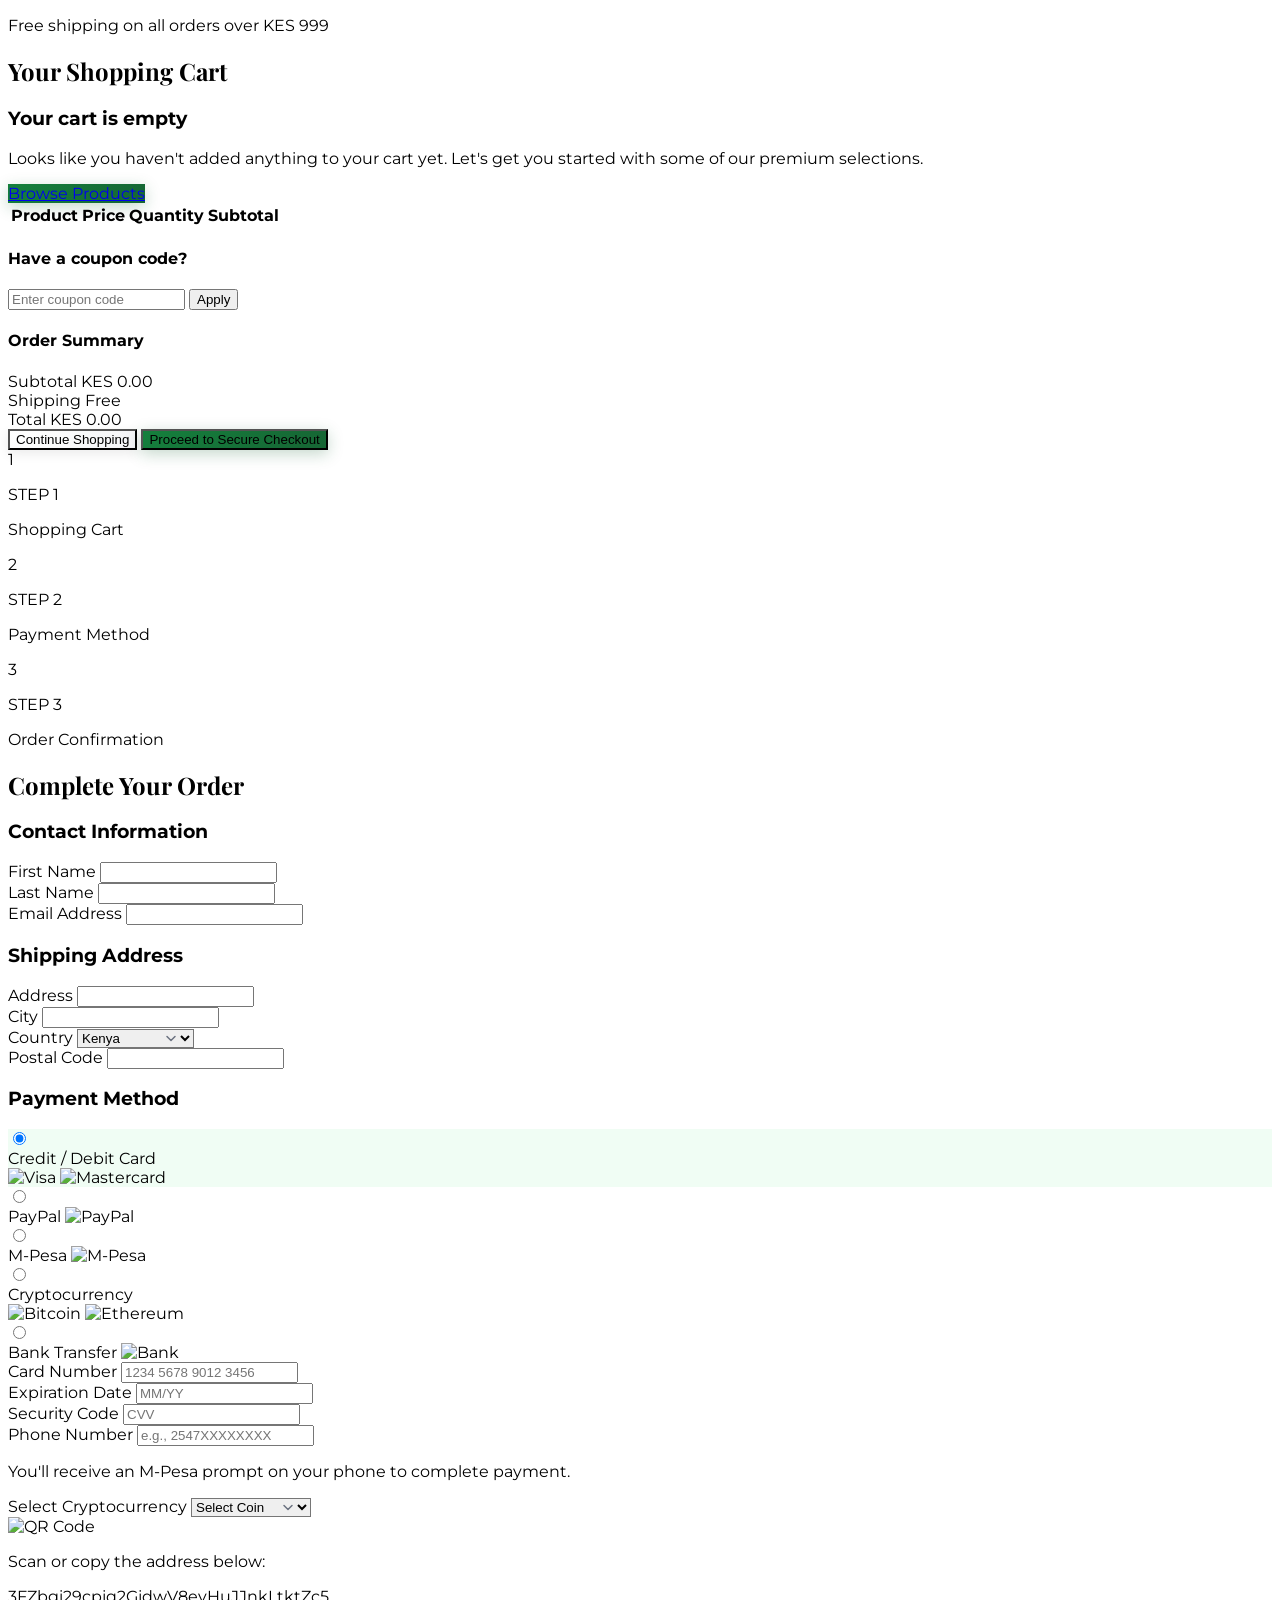
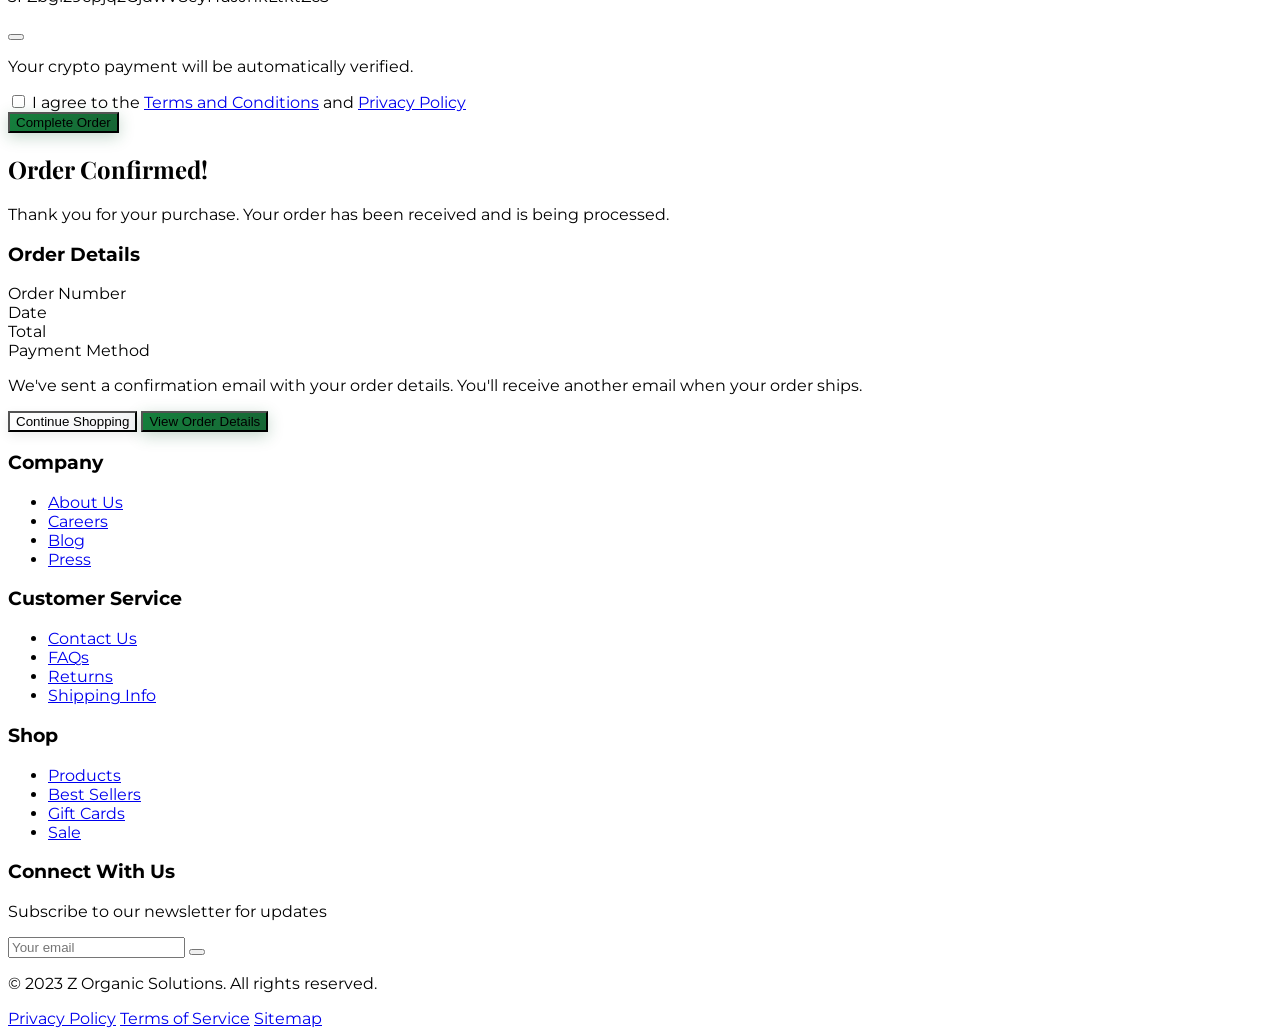
==== frontend/cart.html @ e78d24fd "Initial commit" ====
<!DOCTYPE html>
<html lang="en">
<head>
    <meta charset="UTF-8">
    <meta name="viewport" content="width=device-width, initial-scale=1.0">
    <title>Your Shopping Cart | Z Organic Solutions</title>
    <script src="https://cdn.tailwindcss.com"></script>
    <script src="https://kit.fontawesome.com/9dbb72da13.js" crossorigin="anonymous"></script>
    <style>
        @import url('https://fonts.googleapis.com/css2?family=Playfair+Display:wght@400;500;600;700&family=Montserrat:wght@300;400;500;600&display=swap');
        
        body {
            font-family: 'Montserrat', sans-serif;
        }
        
        h2 {
            font-family: 'Playfair Display', serif;
        }
        
        .cart-animate-in {
            animation: fadeInUp 0.5s ease-out;
        }
        
        @keyframes fadeInUp {
            from {
                opacity: 0;
                transform: translateY(20px);
            }
            to {
                opacity: 1;
                transform: translateY(0);
            }
        }
        
        .btn-primary {
            background: linear-gradient(135deg, #15803d 0%, #166534 100%);
            box-shadow: 0 4px 15px rgba(22, 101, 52, 0.25);
            transition: all 0.3s ease;
        }
        
        .btn-primary:hover {
            transform: translateY(-2px);
            box-shadow: 0 6px 20px rgba(22, 101, 52, 0.35);
        }
        
        .btn-secondary {
            background: linear-gradient(135deg, #ffffff 0%, #f3f4f6 100%);
            box-shadow: 0 4px 12px rgba(0, 0, 0, 0.08);
            transition: all 0.3s ease;
        }
        
        .btn-secondary:hover {
            background: linear-gradient(135deg, #f3f4f6 0%, #e5e7eb 100%);
            transform: translateY(-2px);
            box-shadow: 0 6px 16px rgba(0, 0, 0, 0.12);
        }
        
        .select-arrow {
            background-image: url("data:image/svg+xml;charset=utf-8,%3Csvg xmlns='http://www.w3.org/2000/svg' fill='none' viewBox='0 0 20 20'%3E%3Cpath stroke='%236b7280' stroke-linecap='round' stroke-linejoin='round' stroke-width='1.5' d='m6 8 4 4 4-4'/%3E%3C/svg%3E");
            background-position: right 0.75rem center;
            background-repeat: no-repeat;
            background-size: 1.5em;
        }
        
        .custom-scrollbar::-webkit-scrollbar {
            width: 6px;
            height: 6px;
        }
        
        .custom-scrollbar::-webkit-scrollbar-track {
            background: #f1f1f1;
        }
        
        .custom-scrollbar::-webkit-scrollbar-thumb {
            background: #15803d;
            border-radius: 10px;
        }
        
        .payment-method {
            transition: all 0.2s ease;
        }
        
        .payment-method:hover {
            transform: translateY(-3px);
            box-shadow: 0 4px 12px rgba(0, 0, 0, 0.1);
        }
        
        .payment-method.selected {
            border-color: #15803d;
            background-color: #f0fdf4;
        }
    </style>
</head>
<body class="bg-gray-50">
    <!-- Navigation Banner -->
    <div class="bg-gradient-to-r from-green-800 to-green-700 py-3 px-6 text-center text-white">
        <p class="text-sm"><i class="fas fa-truck mr-2"></i> Free shipping on all orders over KES 999</p>
    </div>
    
    <!-- Cart Section -->
    <section id="cart" class="py-24 bg-gray-50">
        <div class="container mx-auto px-6 max-w-6xl">
            <div class="flex justify-between items-center mb-12">
                <h2 class="text-4xl font-bold text-gray-900"><span class="text-green-700">Your</span> Shopping Cart</h2>
                <div class="hidden sm:flex items-center space-x-2">
                    <div class="w-2 h-2 rounded-full bg-green-600"></div>
                    <div class="w-2 h-2 rounded-full bg-green-600 opacity-80"></div>
                    <div class="w-2 h-2 rounded-full bg-green-600 opacity-60"></div>
                    <div class="w-2 h-2 rounded-full bg-green-600 opacity-40"></div>
                    <div class="w-2 h-2 rounded-full bg-green-600 opacity-20"></div>
                </div>
            </div>

            <!-- If Cart is Empty -->
            <div id="empty-cart" class="cart-animate-in bg-white rounded-xl shadow-sm p-12 text-center max-w-3xl mx-auto">
                <div class="text-green-600 mb-6">
                    <i class="fas fa-shopping-cart text-6xl opacity-40"></i>
                </div>
                <h3 class="text-2xl font-semibold text-gray-800 mb-3">Your cart is empty</h3>
                <p class="text-gray-500 mb-8 max-w-md mx-auto">Looks like you haven't added anything to your cart yet. Let's get you started with some of our premium selections.</p>
                <a href="products.html" class="btn-primary text-white px-8 py-4 rounded-full font-medium inline-flex items-center">
                    Browse Products
                    <i class="fas fa-chevron-right ml-2 text-sm"></i>
                </a>
            </div>

            <!-- If Cart has Products -->
            <div id="cart-items" class="cart-animate-in hidden">
                <div class="bg-white rounded-xl shadow-sm overflow-hidden mb-10">
                    <div class="overflow-x-auto custom-scrollbar">
                        <table class="w-full">
                            <thead class="bg-gray-50">
                                <tr class="border-b border-gray-200">
                                    <th class="py-6 px-8 text-left font-medium text-gray-500 uppercase tracking-wider w-1/2">Product</th>
                                    <th class="py-6 px-8 text-center font-medium text-gray-500 uppercase tracking-wider">Price</th>
                                    <th class="py-6 px-8 text-center font-medium text-gray-500 uppercase tracking-wider">Quantity</th>
                                    <th class="py-6 px-8 text-center font-medium text-gray-500 uppercase tracking-wider">Subtotal</th>
                                    <th class="py-6 px-8 text-center font-medium text-gray-500 uppercase tracking-wider"></th>
                                </tr>
                            </thead>
                            <tbody id="cart-table-body">
                                <!-- Dynamic Cart Items Render Here -->
                            </tbody>
                        </table>
                    </div>
                </div>

                <!-- Cart Summary -->
                <div class="flex flex-col md:flex-row justify-between items-start md:items-center space-y-6 md:space-y-0">
                    <div class="flex-1 max-w-md">
                        <div class="bg-white p-6 rounded-xl shadow-sm">
                            <h4 class="text-lg font-medium text-gray-800 mb-4">Have a coupon code?</h4>
                            <div class="flex">
                                <input type="text" placeholder="Enter coupon code" class="flex-1 px-4 py-3 border border-gray-200 rounded-l-lg focus:outline-none focus:ring-1 focus:ring-green-600">
                                <button class="bg-gray-800 text-white px-6 py-3 rounded-r-lg hover:bg-gray-700 transition">Apply</button>
                            </div>
                        </div>
                    </div>
                                    
                    <div class="w-full md:w-auto">
                        <div class="bg-white p-8 rounded-xl shadow-sm w-full">
                            <h4 class="text-xl font-semibold text-gray-900 mb-6">Order Summary</h4>
                            <div class="space-y-4 mb-6">
                                <div class="flex justify-between">
                                    <span class="text-gray-600">Subtotal</span>
                                    <span id="cart-subtotal" class="font-medium">KES 0.00</span>
                                </div>
                                <div class="flex justify-between">
                                    <span class="text-gray-600">Shipping</span>
                                    <span class="font-medium">Free</span>
                                </div>
                                <div class="flex justify-between border-t border-gray-200 pt-4">
                                    <span class="text-gray-900 font-semibold">Total</span>
                                    <span id="cart-total" class="font-bold text-green-700">KES 0.00</span>
                                </div>
                            </div>
                            
                            <div class="flex flex-col space-y-4">
                                <button onclick="window.location.href = sessionStorage.getItem('lastProductPage') || 'products.html';" class="btn-secondary text-gray-800 px-8 py-4 rounded-full font-medium">
                                    Continue Shopping
                                </button>
                                <button id="checkout-button" class="btn-primary text-white px-8 py-4 rounded-full font-medium text-center">
                                    Proceed to Secure Checkout
                                    <i class="fas fa-lock ml-2"></i>
                                </button>
                            </div>
                        </div>
                    </div>
                </div>
            </div>
        </div>
    </section>

    <!-- Checkout Section -->
    <section id="checkout" class="py-24 bg-gray-50 hidden">
        <div class="container mx-auto px-6 max-w-4xl">
            <div class="flex justify-center mb-12">
                <div class="w-20 h-1 bg-green-600 rounded-full"></div>
            </div>
                        
            <div class="flex flex-col md:flex-row">
                <!-- Checkout Steps Indicator -->
                <div class="md:w-1/4 md:pr-8 mb-8 md:mb-0">
                    <div class="space-y-6">
                        <div class="flex items-center space-x-4">
                            <div class="w-8 h-8 rounded-full bg-green-700 flex items-center justify-center text-white font-medium">1</div>
                            <div>
                                <p class="text-xs text-gray-400">STEP 1</p>
                                <p class="text-sm font-medium">Shopping Cart</p>
                            </div>
                        </div>
                                                
                        <div class="flex items-center space-x-4">
                            <div class="w-8 h-8 rounded-full bg-green-700 flex items-center justify-center text-white font-medium">2</div>
                            <div>
                                <p class="text-xs text-gray-400">STEP 2</p>
                                <p class="text-sm font-medium text-green-700">Payment Method</p>
                            </div>
                        </div>

                        <div class="flex items-center space-x-4">
                            <div class="w-8 h-8 rounded-full bg-gray-200 flex items-center justify-center text-gray-400 font-medium">3</div>
                            <div>
                                <p class="text-xs text-gray-400">STEP 3</p>
                                <p class="text-sm font-medium text-gray-400">Order Confirmation</p>
                            </div>
                        </div>
                    </div>
                </div>
                                
                <!-- Checkout Form -->
                <div class="md:w-3/4">
                    <h2 class="text-3xl font-bold text-gray-900 mb-8">Complete Your Order</h2>
                                        
                    <form class="space-y-6">
                        <div class="bg-white p-8 rounded-xl shadow-sm">
                            <h3 class="text-lg font-semibold text-gray-800 mb-6 pb-4 border-b border-gray-100">Contact Information</h3>
                            <div class="grid grid-cols-1 md:grid-cols-2 gap-6">
                                <div>
                                    <label class="block text-sm font-medium text-gray-700 mb-2">First Name</label>
                                    <input type="text" class="w-full px-4 py-3 rounded-lg border border-gray-200 focus:outline-none focus:ring-1 focus:ring-green-600" required>
                                </div>
                                <div>
                                    <label class="block text-sm font-medium text-gray-700 mb-2">Last Name</label>
                                    <input type="text" class="w-full px-4 py-3 rounded-lg border border-gray-200 focus:outline-none focus:ring-1 focus:ring-green-600" required>
                                </div>
                                <div class="md:col-span-2">
                                    <label class="block text-sm font-medium text-gray-700 mb-2">Email Address</label>
                                    <input type="email" class="w-full px-4 py-3 rounded-lg border border-gray-200 focus:outline-none focus:ring-1 focus:ring-green-600" required>
                                </div>
                            </div>
                        </div>
                                                
                        <div class="bg-white p-8 rounded-xl shadow-sm">
                            <h3 class="text-lg font-semibold text-gray-800 mb-6 pb-4 border-b border-gray-100">Shipping Address</h3>
                            <div class="space-y-6">
                                <div>
                                    <label class="block text-sm font-medium text-gray-700 mb-2">Address</label>
                                    <input type="text" class="w-full px-4 py-3 rounded-lg border border-gray-200 focus:outline-none focus:ring-1 focus:ring-green-600" required>
                                </div>
                                                                
                                <div class="grid grid-cols-1 md:grid-cols-3 gap-6">
                                    <div>
                                        <label class="block text-sm font-medium text-gray-700 mb-2">City</label>
                                        <input type="text" class="w-full px-4 py-3 rounded-lg border border-gray-200 focus:outline-none focus:ring-1 focus:ring-green-600" required>
                                    </div>
                                    <div>
                                        <label class="block text-sm font-medium text-gray-700 mb-2">Country</label>
                                        <select class="w-full px-4 py-3 rounded-lg border border-gray-200 focus:outline-none focus:ring-1 focus:ring-green-600 select-arrow" required>
                                            <option value="">Select Country</option>
                                            <option value="US">United States</option>
                                            <option value="UK">United Kingdom</option>
                                            <option value="CA">Canada</option>
                                            <option value="AU">Australia</option>
                                            <option value="KE" selected>Kenya</option>
                                            <option value="NG">Nigeria</option>
                                            <option value="ZA">South Africa</option>
                                        </select>
                                    </div>
                                    <div>
                                        <label class="block text-sm font-medium text-gray-700 mb-2">Postal Code</label>
                                        <input type="text" class="w-full px-4 py-3 rounded-lg border border-gray-200 focus:outline-none focus:ring-1 focus:ring-green-600" required>
                                    </div>
                                </div>
                            </div>
                        </div>
                                                
                        <div class="bg-white p-8 rounded-xl shadow-sm">
                            <h3 class="text-lg font-semibold text-gray-800 mb-6 pb-4 border-b border-gray-100">Payment Method</h3>
                            <div class="space-y-4">
                                <div id="credit-card-option" class="payment-method rounded-lg border border-gray-200 p-4 hover:border-green-500 cursor-pointer selected">
                                    <div class="flex items-center space-x-4">
                                        <input type="radio" name="payment" id="credit-card" class="h-4 w-4 text-green-600 focus:ring-green-500" checked>
                                        <label for="credit-card" class="flex-1">
                                            <div class="flex justify-between items-center">
                                                <span class="text-sm font-medium text-gray-700">Credit / Debit Card</span>
                                                <div class="flex space-x-2">
                                                    <img src="https://cdn.jsdelivr.net/gh/devicons/devicon/icons/visa/visa-original.svg" class="h-6" alt="Visa">
                                                    <img src="https://cdn.jsdelivr.net/gh/devicons/devicon/icons/mastercard/mastercard-original.svg" class="h-6" alt="Mastercard">
                                                </div>
                                            </div>
                                        </label>
                                    </div>
                                </div>
                                                                
                                <div id="paypal-option" class="payment-method rounded-lg border border-gray-200 p-4 hover:border-green-500 cursor-pointer">
                                    <div class="flex items-center space-x-4">
                                        <input type="radio" name="payment" id="paypal" class="h-4 w-4 text-green-600 focus:ring-green-500">
                                        <label for="paypal" class="flex-1">
                                            <div class="flex justify-between items-center">
                                                <span class="text-sm font-medium text-gray-700">PayPal</span>
                                                <img src="https://cdn.jsdelivr.net/gh/devicons/devicon/icons/paypal/paypal-original.svg" class="h-6" alt="PayPal">
                                            </div>
                                        </label>
                                    </div>
                                </div>

                                <div id="mpesa-option" class="payment-method rounded-lg border border-gray-200 p-4 hover:border-green-500 cursor-pointer">
                                    <div class="flex items-center space-x-4">
                                        <input type="radio" name="payment" id="mpesa" class="h-4 w-4 text-green-600 focus:ring-green-500">
                                        <label for="mpesa" class="flex-1">
                                            <div class="flex justify-between items-center">
                                                <span class="text-sm font-medium text-gray-700">M-Pesa</span>
                                                <img src="https://upload.wikimedia.org/wikipedia/commons/1/15/M-PESA_LOGO-01.svg" class="h-6" alt="M-Pesa">
                                            </div>
                                        </label>
                                    </div>
                                </div>

                                <div id="crypto-option" class="payment-method rounded-lg border border-gray-200 p-4 hover:border-green-500 cursor-pointer">
                                    <div class="flex items-center space-x-4">
                                        <input type="radio" name="payment" id="crypto" class="h-4 w-4 text-green-600 focus:ring-green-500">
                                        <label for="crypto" class="flex-1">
                                            <div class="flex justify-between items-center">
                                                <span class="text-sm font-medium text-gray-700">Cryptocurrency</span>
                                                <div class="flex space-x-2">
                                                    <img src="https://cryptologos.cc/logos/bitcoin-btc-logo.svg" class="h-6" alt="Bitcoin">
                                                    <img src="https://cryptologos.cc/logos/ethereum-eth-logo.svg" class="h-6" alt="Ethereum">
                                                </div>
                                            </div>
                                        </label>
                                    </div>
                                </div>

                                <div id="bank-transfer-option" class="payment-method rounded-lg border border-gray-200 p-4 hover:border-green-500 cursor-pointer">
                                    <div class="flex items-center space-x-4">
                                        <input type="radio" name="payment" id="bank-transfer" class="h-4 w-4 text-green-600 focus:ring-green-500">
                                        <label for="bank-transfer" class="flex-1">
                                            <div class="flex justify-between items-center">
                                                <span class="text-sm font-medium text-gray-700">Bank Transfer</span>
                                                <img src="https://cdn-icons-png.flaticon.com/512/2875/2875334.png" class="h-6" alt="Bank">
                                            </div>
                                        </label>
                                    </div>
                                </div>
                            </div>
                                                
                            <div id="credit-card-details" class="mt-6 space-y-4">
                                <div>
                                    <label class="block text-sm font-medium text-gray-700 mb-2">Card Number</label>
                                    <input type="text" placeholder="1234 5678 9012 3456" class="w-full px-4 py-3 rounded-lg border border-gray-200 focus:outline-none focus:ring-1 focus:ring-green-600" required>
                                </div>
                                                                
                                <div class="grid grid-cols-2 gap-6">
                                    <div>
                                        <label class="block text-sm font-medium text-gray-700 mb-2">Expiration Date</label>
                                        <input type="text" placeholder="MM/YY" class="w-full px-4 py-3 rounded-lg border border-gray-200 focus:outline-none focus:ring-1 focus:ring-green-600" required>
                                    </div>
                                    <div>
                                        <label class="block text-sm font-medium text-gray-700 mb-2">Security Code</label>
                                        <input type="text" placeholder="CVV" class="w-full px-4 py-3 rounded-lg border border-gray-200 focus:outline-none focus:ring-1 focus:ring-green-600" required>
                                    </div>
                                </div>
                            </div>

                            <div id="mpesa-details" class="mt-6 space-y-4 hidden">
                                <div>
                                    <label class="block text-sm font-medium text-gray-700 mb-2">Phone Number</label>
                                    <input type="text" placeholder="e.g., 2547XXXXXXXX" class="w-full px-4 py-3 rounded-lg border border-gray-200 focus:outline-none focus:ring-1 focus:ring-green-600">
                                </div>
                                <div class="bg-yellow-50 border-l-4 border-yellow-400 p-4">
                                    <div class="flex">
                                        <div class="flex-shrink-0">
                                            <i class="fas fa-info-circle text-yellow-400"></i>
                                        </div>
                                        <div class="ml-3">
                                            <p class="text-sm text-yellow-700">
                                                You'll receive an M-Pesa prompt on your phone to complete payment.
                                            </p>
                                        </div>
                                    </div>
                                </div>
                            </div>

                            <div id="crypto-details" class="mt-6 space-y-4 hidden">
                                <div>
                                    <label class="block text-sm font-medium text-gray-700 mb-2">Select Cryptocurrency</label>
                                    <select class="w-full px-4 py-3 rounded-lg border border-gray-200 focus:outline-none focus:ring-1 focus:ring-green-600 select-arrow">
                                        <option value="">Select Coin</option>
                                        <option value="BTC">Bitcoin (BTC)</option>
                                        <option value="ETH">Ethereum (ETH)</option>
                                        <option value="USDT">Tether (USDT)</option>
                                        <option value="SOL">Solana (SOL)</option>
                                    </select>
                                </div>
                                <div>
                                    <div class="bg-gray-800 rounded-lg p-4 text-center">
                                        <div class="flex justify-center mb-4">
                                            <img src="https://chart.googleapis.com/chart?chs=200x200&cht=qr&chl=bitcoin:3FZbgi29cpjq2GjdwV8eyHuJJnkLtktZc5" alt="QR Code" class="h-40 w-40">
                                        </div>
                                        <p class="text-xs text-gray-400 mb-2">Scan or copy the address below:</p>
                                        <div class="bg-gray-700 rounded p-2 flex items-center justify-between">
                                            <p class="text-sm text-white font-mono truncate">3FZbgi29cpjq2GjdwV8eyHuJJnkLtktZc5</p>
                                            <button class="text-gray-400 hover:text-white ml-2">
                                                <i class="far fa-copy"></i>
                                            </button>
                                        </div>
                                        <p class="text-xs text-gray-400 mt-2">Your crypto payment will be automatically verified.</p>
                                    </div>
                                </div>
                            </div>
                        </div>
                                                
                        <div class="flex items-center">
                            <input id="terms" type="checkbox" class="h-4 w-4 text-green-600 focus:ring-green-500 border-gray-300 rounded" required>
                            <label for="terms" class="ml-2 block text-sm text-gray-700">
                                I agree to the <a href="#" class="text-green-600 hover:text-green-700">Terms and Conditions</a> and <a href="#" class="text-green-600 hover:text-green-700">Privacy Policy</a>
                            </label>
                        </div>
                                                
                        <button type="submit" class="btn-primary text-white w-full py-5 rounded-full font-medium text-lg flex items-center justify-center">
                            Complete Order
                            <i class="fas fa-chevron-right ml-2 text-sm"></i>
                        </button>
                    </form>
                </div>
            </div>
        </div>
    </section>

    <!-- Order Confirmation Section -->
    <section id="confirmation" class="py-24 bg-gray-50 hidden">
        <div class="container mx-auto px-6 max-w-2xl">
            <div class="flex justify-center mb-12">
                <div class="w-20 h-20 rounded-full bg-green-100 flex items-center justify-center">
                    <i class="fas fa-check-circle text-4xl text-green-600"></i>
                </div>
            </div>
            
            <div class="text-center">
                <h2 class="text-3xl font-bold text-gray-900 mb-4">Order Confirmed!</h2>
                <p class="text-lg text-gray-600 mb-8">Thank you for your purchase. Your order has been received and is being processed.</p>
                
                <div class="bg-white rounded-xl shadow-sm p-8 mb-8">
                    <h3 class="text-xl font-semibold text-gray-800 mb-4">Order Details</h3>
                    
                    <div class="space-y-4">
                        <div class="flex justify-between">
                            <span class="text-gray-600">Order Number</span>
                            <span class="font-medium" id="order-number"></span>
                        </div>
                        <div class="flex justify-between">
                            <span class="text-gray-600">Date</span>
                            <span class="font-medium" id="order-date"></span>
                        </div>
                        <div class="flex justify-between">
                            <span class="text-gray-600">Total</span>
                            <span class="font-bold text-green-700" id="order-total"></span>
                        </div>
                        <div class="flex justify-between">
                            <span class="text-gray-600">Payment Method</span>
                            <span class="font-medium" id="order-payment-method"></span>
                        </div>
                    </div>
                </div>
                
                <p class="text-gray-500 mb-6">We've sent a confirmation email with your order details. You'll receive another email when your order ships.</p>
                
                <div class="flex flex-col sm:flex-row justify-center gap-4">
                    <button onclick="window.location.href = 'products.html';" class="btn-secondary text-gray-800 px-8 py-4 rounded-full font-medium">
                        Continue Shopping
                    </button>
                    <button class="btn-primary text-white px-8 py-4 rounded-full font-medium text-center">
                        View Order Details
                    </button>
                </div>
            </div>
        </div>
    </section>

    <!-- Footer -->
    <footer class="bg-gray-900 text-white py-12">
        <div class="container mx-auto px-6 max-w-6xl">
            <div class="grid grid-cols-1 md:grid-cols-4 gap-8 mb-8">
                <div>
                    <h3 class="text-lg font-semibold mb-4">Company</h3>
                    <ul class="space-y-2 text-gray-400">
                        <li><a href="#" class="hover:text-white transition">About Us</a></li>
                        <li><a href="#" class="hover:text-white transition">Careers</a></li>
                        <li><a href="#" class="hover:text-white transition">Blog</a></li>
                        <li><a href="#" class="hover:text-white transition">Press</a></li>
                    </ul>
                </div>
                                
                <div>
                    <h3 class="text-lg font-semibold mb-4">Customer Service</h3>
                    <ul class="space-y-2 text-gray-400">
                        <li><a href="#" class="hover:text-white transition">Contact Us</a></li>
                        <li><a href="#" class="hover:text-white transition">FAQs</a></li>
                        <li><a href="#" class="hover:text-white transition">Returns</a></li>
                        <li><a href="#" class="hover:text-white transition">Shipping Info</a></li>
                    </ul>
                </div>
                                
                <div>
                    <h3 class="text-lg font-semibold mb-4">Shop</h3>
                    <ul class="space-y-2 text-gray-400">
                        <li><a href="products.html" class="hover:text-white transition">Products</a></li>
                        <li><a href="#" class="hover:text-white transition">Best Sellers</a></li>
                        <li><a href="#" class="hover:text-white transition">Gift Cards</a></li>
                        <li><a href="#" class="hover:text-white transition">Sale</a></li>
                    </ul>
                </div>
                                
                <div>
                    <h3 class="text-lg font-semibold mb-4">Connect With Us</h3>
                    <div class="flex space-x-4 mb-4">
                        <a href="#" class="w-10 h-10 rounded-full bg-gray-800 flex items-center justify-center hover:bg-green-600 transition">
                            <i class="fab fa-facebook-f"></i>
                        </a>
                        <a href="#" class="w-10 h-10 rounded-full bg-gray-800 flex items-center justify-center hover:bg-green-600 transition">
                            <i class="fab fa-twitter"></i>
                        </a>
                        <a href="#" class="w-10 h-10 rounded-full bg-gray-800 flex items-center justify-center hover:bg-green-600 transition">
                            <i class="fab fa-instagram"></i>
                        </a>
                        <a href="#" class="w-10 h-10 rounded-full bg-gray-800 flex items-center justify-center hover:bg-green-600 transition">
                            <i class="fab fa-pinterest-p"></i>
                        </a>
                    </div>
                    <p class="text-sm text-gray-400">Subscribe to our newsletter for updates</p>
                    <div class="mt-2 flex">
                        <input type="email" placeholder="Your email" class="flex-1 px-4 py-2 bg-gray-800 border border-gray-700 rounded-l focus:outline-none focus:ring-1 focus:ring-green-600">
                        <button class="bg-green-600 px-4 py-2 rounded-r hover:bg-green-700 transition">
                            <i class="fas fa-paper-plane"></i>
                        </button>
                    </div>
                </div>
            </div>
                    
            <div class="border-t border-gray-800 pt-8 text-sm text-gray-400">
                <div class="flex flex-col md:flex-row justify-between items-center">
                    <p>© 2023 Z Organic Solutions. All rights reserved.</p>
                    <div class="flex space-x-6 mt-4 md:mt-0">
                        <a href="#" class="hover:text-white transition">Privacy Policy</a>
                        <a href="#" class="hover:text-white transition">Terms of Service</a>
                        <a href="#" class="hover:text-white transition">Sitemap</a>
                    </div>
                </div>
            </div>
        </div>
    </footer>

    <script>
        // Cart functionality
        // Load cart items from localStorage or initialize empty array
        let cartItems = JSON.parse(localStorage.getItem('cartItems')) || [];
        let subtotal = 0;

        // DOM Elements
        const emptyCart = document.getElementById('empty-cart');
        const cartItemsSection = document.getElementById('cart-items');
        const cartTableBody = document.getElementById('cart-table-body');
        const cartTotal = document.getElementById('cart-total');
        const cartSubtotal = document.getElementById('cart-subtotal');
        const checkoutSection = document.getElementById('checkout');
        const confirmationSection = document.getElementById('confirmation');
        const checkoutButton = document.getElementById('checkout-button');

        // Payment method options
        const paymentOptions = document.querySelectorAll('.payment-method');
        const creditCardDetails = document.getElementById('credit-card-details');
        const mpesaDetails = document.getElementById('mpesa-details');
        const cryptoDetails = document.getElementById('crypto-details');

        // Order confirmation elements
        const orderNumber = document.getElementById('order-number');
        const orderDate = document.getElementById('order-date');
        const orderTotal = document.getElementById('order-total');
        const orderPaymentMethod = document.getElementById('order-payment-method');

        // Demo: Store last visited product page
        if (!sessionStorage.getItem('lastProductPage')) {
            sessionStorage.setItem('lastProductPage', 'products.html');
        }

        // Render Cart
        function renderCart() {
            if (cartItems.length === 0) {
                emptyCart.classList.remove('hidden');
                cartItemsSection.classList.add('hidden');
            } else {
                emptyCart.classList.add('hidden');
                cartItemsSection.classList.remove('hidden');

                cartTableBody.innerHTML = '';
                subtotal = 0;

                cartItems.forEach((item, index) => {
                    subtotal += item.price * item.quantity;

                    cartTableBody.innerHTML += `
                        <tr class="border-b border-gray-100 hover:bg-gray-50 transition">
                            <td class="py-6 px-8">
                                <div class="flex items-center">
                                    <div class="flex-shrink-0 h-20 w-20 mr-6">
                                        <img class="h-full w-full rounded object-cover" src="${item.image}" alt="${item.name}">
                                    </div>
                                    <div>
                                        <h4 class="text-gray-900 font-medium">${item.name}</h4>
                                        <p class="text-gray-500 text-sm">SKU: ${item.sku || Math.floor(1000 + Math.random() * 9000)}</p>
                                    </div>
                                </div>
                            </td>
                            <td class="py-6 px-8 text-center font-medium text-gray-900">KES ${item.price.toFixed(2)}</td>
                            <td class="py-6 px-8 text-center">
                                <div class="flex items-center justify-center">
                                    <button onclick="updateQuantity(${index}, -1)" class="w-8 h-8 flex items-center justify-center border border-gray-200 rounded-l hover:bg-gray-100 transition">
                                        <i class="fas fa-minus text-xs text-gray-500"></i>
                                    </button>
                                    <span class="w-12 h-8 flex items-center justify-center border-t border-b border-gray-200 text-sm">
                                        ${item.quantity}
                                    </span>
                                    <button onclick="updateQuantity(${index}, 1)" class="w-8 h-8 flex items-center justify-center border border-gray-200 rounded-r hover:bg-gray-100 transition">
                                        <i class="fas fa-plus text-xs text-gray-500"></i>
                                    </button>
                                </div>
                            </td>
                            <td class="py-6 px-8 text-center font-medium text-gray-900">KES ${(item.price * item.quantity).toFixed(2)}</td>
                            <td class="py-6 px-8 text-center">
                                <button onclick="removeFromCart(${index})" class="w-8 h-8 flex items-center justify-center rounded-full hover:bg-gray-100 transition text-gray-500 hover:text-red-500">
                                    <i class="fas fa-trash"></i>
                                </button>
                            </td>
                        </tr>`;
                });

                cartSubtotal.textContent = `KES ${subtotal.toFixed(2)}`;
                cartTotal.textContent = `KES ${subtotal.toFixed(2)}`;
            }
        }

        // Update Quantity
        function updateQuantity(index, change) {
            const newQuantity = cartItems[index].quantity + change;
            if (newQuantity > 0) {
                cartItems[index].quantity = newQuantity;
                localStorage.setItem('cartItems', JSON.stringify(cartItems));
                renderCart();
            }
        }

        // Remove Item
        function removeFromCart(index) {
            cartItems.splice(index, 1);
            localStorage.setItem('cartItems', JSON.stringify(cartItems));
            renderCart();

            // Show empty cart animation if needed
            if (cartItems.length === 0) {
                emptyCart.classList.remove('hidden');
                emptyCart.classList.add('cart-animate-in');
            }
        }

        // Checkout Trigger (show checkout form)
        checkoutButton.addEventListener('click', e => {
            if (cartItems.length > 0) {
                checkoutSection.classList.remove('hidden');
                // Hide cart section
                document.getElementById('cart').classList.add('hidden');
                
                window.scrollTo({
                    top: 0,
                    behavior: 'smooth'
                });
            }
        });

        // Payment method selection
        paymentOptions.forEach(option => {
            option.addEventListener('click', function() {
                // Remove selected class from all options
                paymentOptions.forEach(opt => {
                    opt.classList.remove('selected');
                });
                
                // Add selected class to clicked option
                this.classList.add('selected');
                
                // Get the radio input inside this option and check it
                const radio = this.querySelector('input[type="radio"]');
                radio.checked = true;
                
                // Show/hide payment method details
                const methodId = radio.id;
                
                creditCardDetails.classList.add('hidden');
                mpesaDetails.classList.add('hidden');
                cryptoDetails.classList.add('hidden');
                
                if (methodId === 'credit-card') {
                    creditCardDetails.classList.remove('hidden');
                } else if (methodId === 'mpesa') {
                    mpesaDetails.classList.remove('hidden');
                } else if (methodId === 'crypto') {
                    cryptoDetails.classList.remove('hidden');
                }
            });
        });

        // Form submission for checkout
        document.querySelector('form').addEventListener('submit', function(e) {
            e.preventDefault();
            
            // Generate a random order number
            const randomOrderNumber = '#' + Math.floor(100000 + Math.random() * 900000);
            
            // Get current date
            const today = new Date();
            const options = { year: 'numeric', month: 'long', day: 'numeric' };
            const formattedDate = today.toLocaleDateString('en-US', options);
            
            // Get selected payment method
            const selectedPayment = document.querySelector('input[name="payment"]:checked').id;
            let paymentMethodDisplay = '';
            
            switch(selectedPayment) {
                case 'credit-card':
                    paymentMethodDisplay = 'Credit / Debit Card';
                    break;
                case 'paypal':
                    paymentMethodDisplay = 'PayPal';
                    break;
                case 'mpesa':
                    paymentMethodDisplay = 'M-Pesa';
                    break;
                case 'crypto':
                    paymentMethodDisplay = 'Cryptocurrency';
                    break;
                case 'bank-transfer':
                    paymentMethodDisplay = 'Bank Transfer';
                    break;
                default:
                    paymentMethodDisplay = 'Unknown';
            }
            
            // Update confirmation details
            orderNumber.textContent = randomOrderNumber;
            orderDate.textContent = formattedDate;
            orderTotal.textContent = cartTotal.textContent;
            orderPaymentMethod.textContent = paymentMethodDisplay;
            
            // Show confirmation and hide checkout
            checkoutSection.classList.add('hidden');
            confirmationSection.classList.remove('hidden');
            
            // Clear the cart
            cartItems.length = 0;
            localStorage.removeItem('cartItems');
            renderCart();
            
            // Scroll to confirmation
            window.scrollTo({
                top: 0,
                behavior: 'smooth'
            });
        });

        // Initial render
        renderCart();
    </script>
</body>
</html>
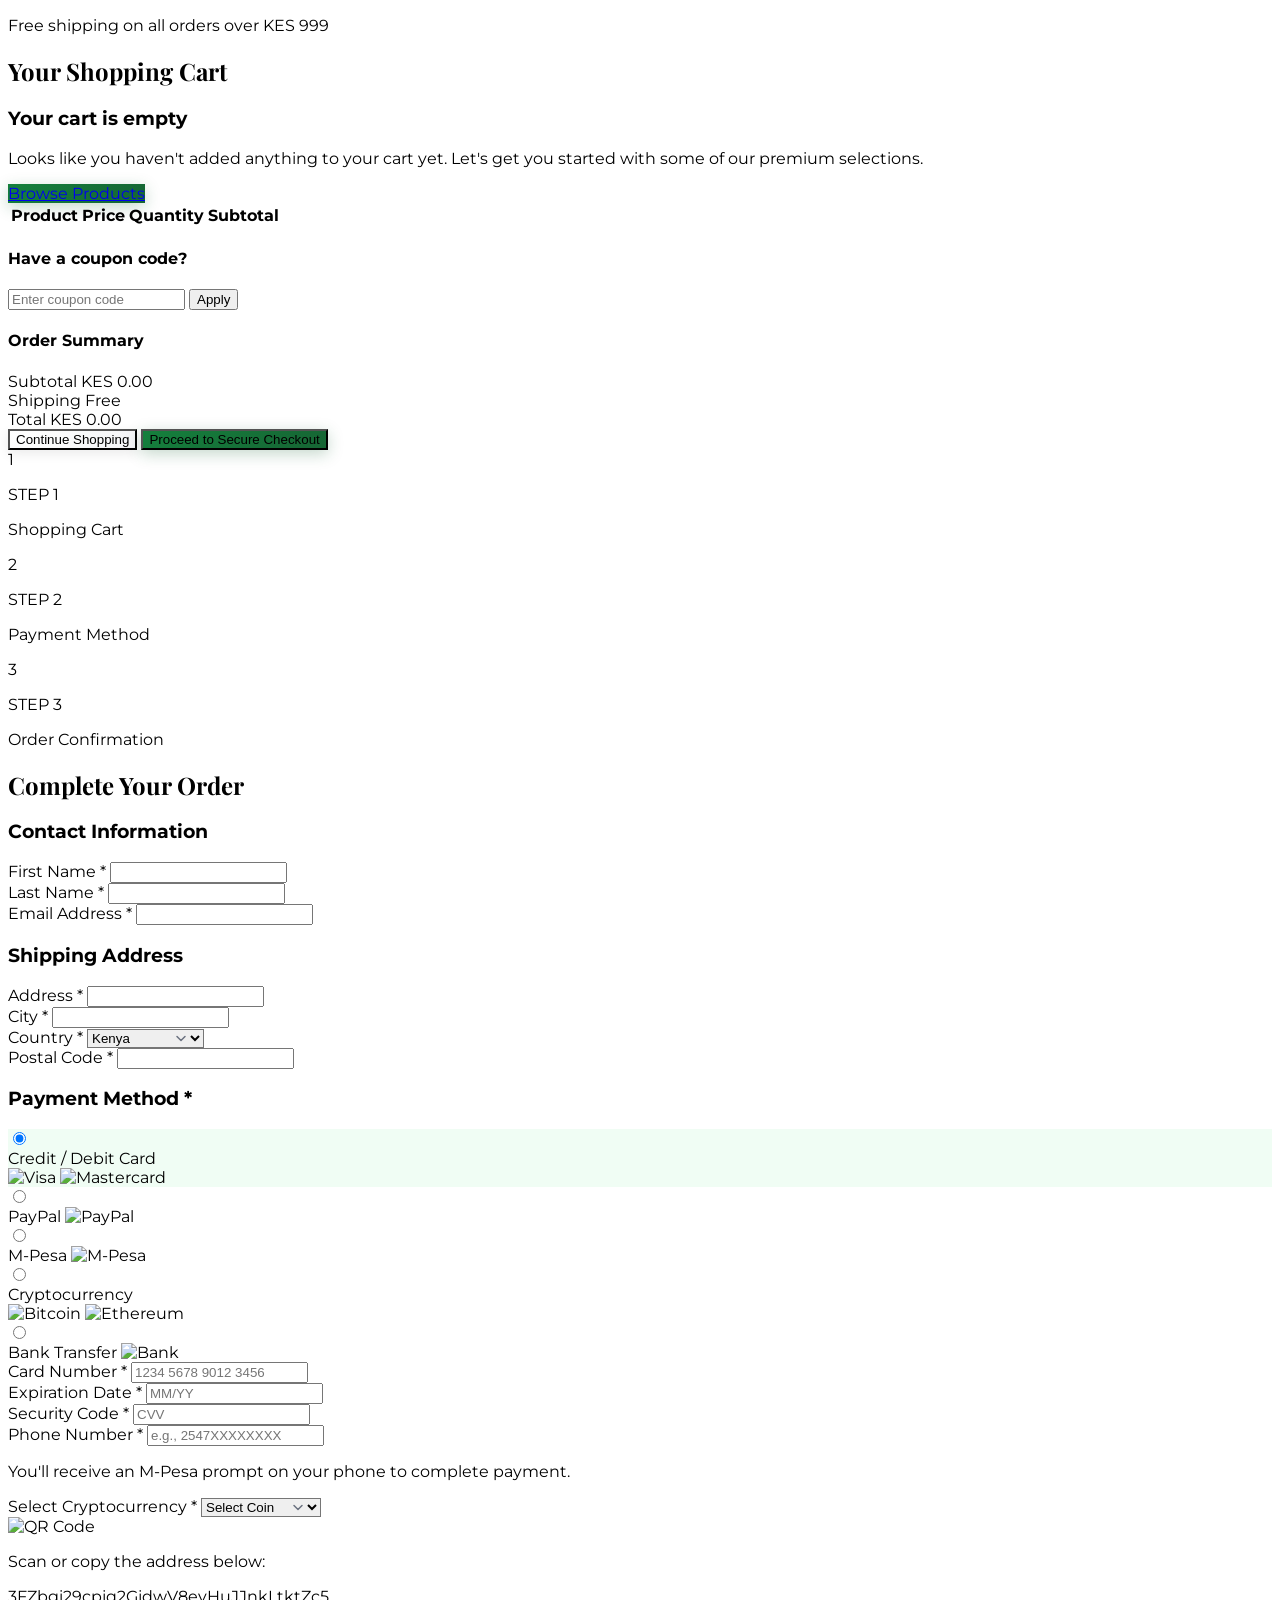
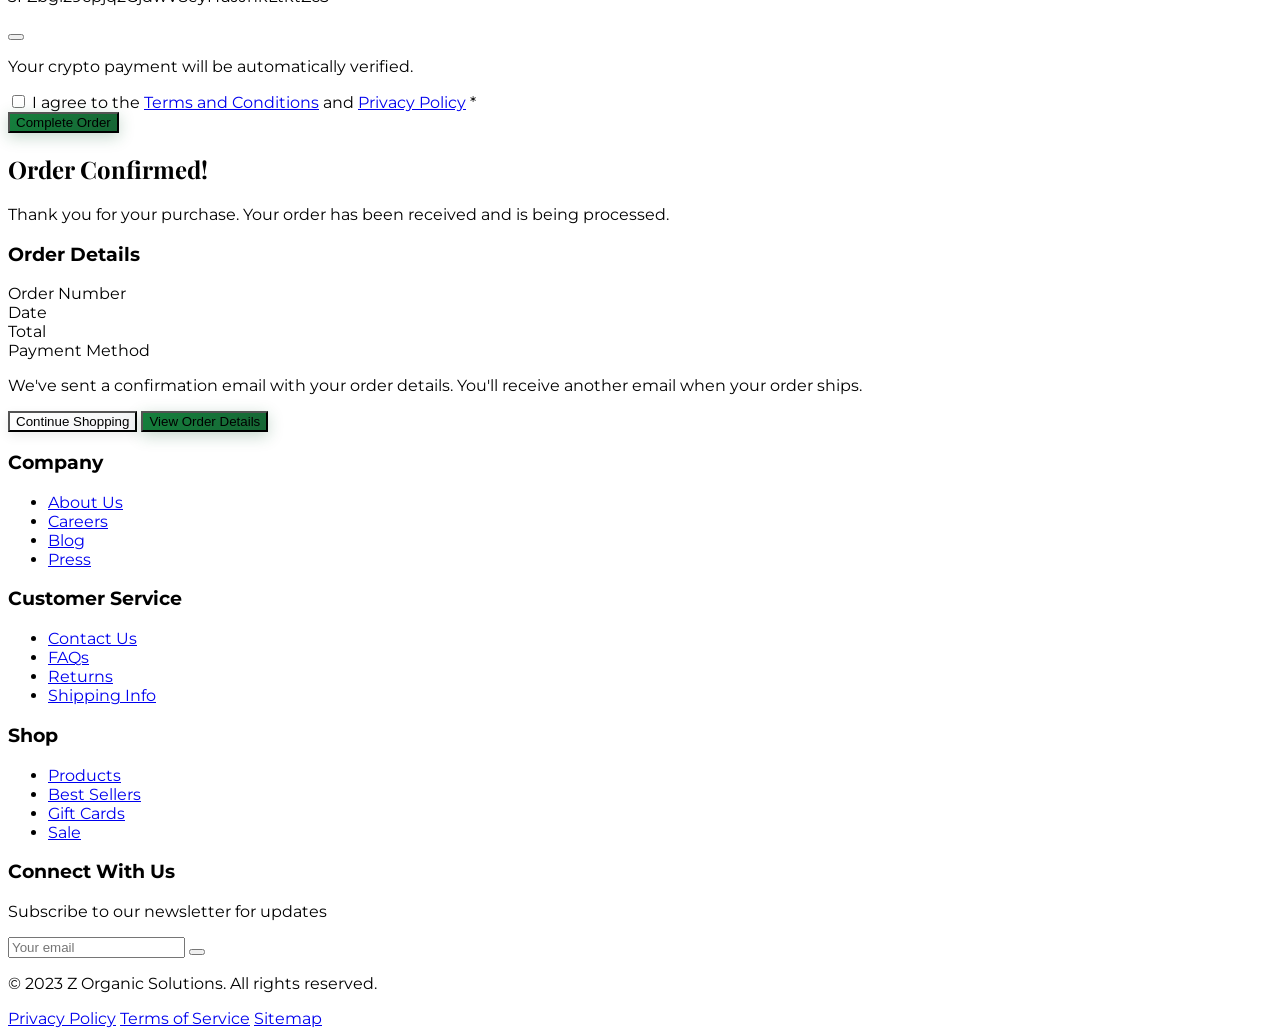
==== commit 400eded5: "update index.html, products.html and cart.html" ====
--- a/frontend/cart.html
+++ b/frontend/cart.html
@@ -192,251 +192,252 @@
     </section>
 
     <!-- Checkout Section -->
-    <section id="checkout" class="py-24 bg-gray-50 hidden">
-        <div class="container mx-auto px-6 max-w-4xl">
-            <div class="flex justify-center mb-12">
-                <div class="w-20 h-1 bg-green-600 rounded-full"></div>
+<!-- Checkout Section -->
+<section id="checkout" class="py-24 bg-gray-50 hidden">
+    <div class="container mx-auto px-6 max-w-4xl">
+        <div class="flex justify-center mb-12">
+            <div class="w-20 h-1 bg-green-600 rounded-full"></div>
+        </div>
+                    
+        <div class="flex flex-col md:flex-row">
+            <!-- Checkout Steps Indicator -->
+            <div class="md:w-1/4 md:pr-8 mb-8 md:mb-0">
+                <div class="space-y-6">
+                    <div class="flex items-center space-x-4">
+                        <div class="w-8 h-8 rounded-full bg-green-700 flex items-center justify-center text-white font-medium">1</div>
+                        <div>
+                            <p class="text-xs text-gray-400">STEP 1</p>
+                            <p class="text-sm font-medium">Shopping Cart</p>
+                        </div>
+                    </div>
+                                            
+                    <div class="flex items-center space-x-4">
+                        <div class="w-8 h-8 rounded-full bg-green-700 flex items-center justify-center text-white font-medium">2</div>
+                        <div>
+                            <p class="text-xs text-gray-400">STEP 2</p>
+                            <p class="text-sm font-medium text-green-700">Payment Method</p>
+                        </div>
+                    </div>
+
+                    <div class="flex items-center space-x-4">
+                        <div class="w-8 h-8 rounded-full bg-gray-200 flex items-center justify-center text-gray-400 font-medium">3</div>
+                        <div>
+                            <p class="text-xs text-gray-400">STEP 3</p>
+                            <p class="text-sm font-medium text-gray-400">Order Confirmation</p>
+                        </div>
+                    </div>
+                </div>
             </div>
-                        
-            <div class="flex flex-col md:flex-row">
-                <!-- Checkout Steps Indicator -->
-                <div class="md:w-1/4 md:pr-8 mb-8 md:mb-0">
-                    <div class="space-y-6">
-                        <div class="flex items-center space-x-4">
-                            <div class="w-8 h-8 rounded-full bg-green-700 flex items-center justify-center text-white font-medium">1</div>
+                            
+            <!-- Checkout Form -->
+            <div class="md:w-3/4">
+                <h2 class="text-3xl font-bold text-gray-900 mb-8">Complete Your Order</h2>
+                                            
+                <form id="checkout-form" class="space-y-6">
+                    <div class="bg-white p-8 rounded-xl shadow-sm">
+                        <h3 class="text-lg font-semibold text-gray-800 mb-6 pb-4 border-b border-gray-100">Contact Information</h3>
+                        <div class="grid grid-cols-1 md:grid-cols-2 gap-6">
                             <div>
-                                <p class="text-xs text-gray-400">STEP 1</p>
-                                <p class="text-sm font-medium">Shopping Cart</p>
-                            </div>
-                        </div>
-                                                
-                        <div class="flex items-center space-x-4">
-                            <div class="w-8 h-8 rounded-full bg-green-700 flex items-center justify-center text-white font-medium">2</div>
+                                <label class="block text-sm font-medium text-gray-700 mb-2">First Name *</label>
+                                <input type="text" class="w-full px-4 py-3 rounded-lg border border-gray-200 focus:outline-none focus:ring-1 focus:ring-green-600" required>
+                            </div>
                             <div>
-                                <p class="text-xs text-gray-400">STEP 2</p>
-                                <p class="text-sm font-medium text-green-700">Payment Method</p>
-                            </div>
-                        </div>
-
-                        <div class="flex items-center space-x-4">
-                            <div class="w-8 h-8 rounded-full bg-gray-200 flex items-center justify-center text-gray-400 font-medium">3</div>
+                                <label class="block text-sm font-medium text-gray-700 mb-2">Last Name *</label>
+                                <input type="text" class="w-full px-4 py-3 rounded-lg border border-gray-200 focus:outline-none focus:ring-1 focus:ring-green-600" required>
+                            </div>
+                            <div class="md:col-span-2">
+                                <label class="block text-sm font-medium text-gray-700 mb-2">Email Address *</label>
+                                <input type="email" class="w-full px-4 py-3 rounded-lg border border-gray-200 focus:outline-none focus:ring-1 focus:ring-green-600" required>
+                            </div>
+                        </div>
+                    </div>
+                                                    
+                    <div class="bg-white p-8 rounded-xl shadow-sm">
+                        <h3 class="text-lg font-semibold text-gray-800 mb-6 pb-4 border-b border-gray-100">Shipping Address</h3>
+                        <div class="space-y-6">
                             <div>
-                                <p class="text-xs text-gray-400">STEP 3</p>
-                                <p class="text-sm font-medium text-gray-400">Order Confirmation</p>
-                            </div>
-                        </div>
-                    </div>
-                </div>
-                                
-                <!-- Checkout Form -->
-                <div class="md:w-3/4">
-                    <h2 class="text-3xl font-bold text-gray-900 mb-8">Complete Your Order</h2>
-                                        
-                    <form class="space-y-6">
-                        <div class="bg-white p-8 rounded-xl shadow-sm">
-                            <h3 class="text-lg font-semibold text-gray-800 mb-6 pb-4 border-b border-gray-100">Contact Information</h3>
-                            <div class="grid grid-cols-1 md:grid-cols-2 gap-6">
+                                <label class="block text-sm font-medium text-gray-700 mb-2">Address *</label>
+                                <input type="text" class="w-full px-4 py-3 rounded-lg border border-gray-200 focus:outline-none focus:ring-1 focus:ring-green-600" required>
+                            </div>
+                                                                    
+                            <div class="grid grid-cols-1 md:grid-cols-3 gap-6">
                                 <div>
-                                    <label class="block text-sm font-medium text-gray-700 mb-2">First Name</label>
+                                    <label class="block text-sm font-medium text-gray-700 mb-2">City *</label>
                                     <input type="text" class="w-full px-4 py-3 rounded-lg border border-gray-200 focus:outline-none focus:ring-1 focus:ring-green-600" required>
                                 </div>
                                 <div>
-                                    <label class="block text-sm font-medium text-gray-700 mb-2">Last Name</label>
+                                    <label class="block text-sm font-medium text-gray-700 mb-2">Country *</label>
+                                    <select class="w-full px-4 py-3 rounded-lg border border-gray-200 focus:outline-none focus:ring-1 focus:ring-green-600 select-arrow" required>
+                                        <option value="">Select Country</option>
+                                        <option value="US">United States</option>
+                                        <option value="UK">United Kingdom</option>
+                                        <option value="CA">Canada</option>
+                                        <option value="AU">Australia</option>
+                                        <option value="KE" selected>Kenya</option>
+                                        <option value="NG">Nigeria</option>
+                                        <option value="ZA">South Africa</option>
+                                    </select>
+                                </div>
+                                <div>
+                                    <label class="block text-sm font-medium text-gray-700 mb-2">Postal Code *</label>
                                     <input type="text" class="w-full px-4 py-3 rounded-lg border border-gray-200 focus:outline-none focus:ring-1 focus:ring-green-600" required>
                                 </div>
-                                <div class="md:col-span-2">
-                                    <label class="block text-sm font-medium text-gray-700 mb-2">Email Address</label>
-                                    <input type="email" class="w-full px-4 py-3 rounded-lg border border-gray-200 focus:outline-none focus:ring-1 focus:ring-green-600" required>
-                                </div>
-                            </div>
-                        </div>
-                                                
-                        <div class="bg-white p-8 rounded-xl shadow-sm">
-                            <h3 class="text-lg font-semibold text-gray-800 mb-6 pb-4 border-b border-gray-100">Shipping Address</h3>
-                            <div class="space-y-6">
+                            </div>
+                        </div>
+                    </div>
+                                                    
+                    <div class="bg-white p-8 rounded-xl shadow-sm">
+                        <h3 class="text-lg font-semibold text-gray-800 mb-6 pb-4 border-b border-gray-100">Payment Method *</h3>
+                        <div class="space-y-4">
+                            <div id="credit-card-option" class="payment-method rounded-lg border border-gray-200 p-4 hover:border-green-500 cursor-pointer selected">
+                                <div class="flex items-center space-x-4">
+                                    <input type="radio" name="payment" id="credit-card" class="h-4 w-4 text-green-600 focus:ring-green-500" checked required>
+                                    <label for="credit-card" class="flex-1">
+                                        <div class="flex justify-between items-center">
+                                            <span class="text-sm font-medium text-gray-700">Credit / Debit Card</span>
+                                            <div class="flex space-x-2">
+                                                <img src="https://cdn.jsdelivr.net/gh/devicons/devicon/icons/visa/visa-original.svg" class="h-6" alt="Visa">
+                                                <img src="https://cdn.jsdelivr.net/gh/devicons/devicon/icons/mastercard/mastercard-original.svg" class="h-6" alt="Mastercard">
+                                            </div>
+                                        </div>
+                                    </label>
+                                </div>
+                            </div>
+                                                                
+                            <div id="paypal-option" class="payment-method rounded-lg border border-gray-200 p-4 hover:border-green-500 cursor-pointer">
+                                <div class="flex items-center space-x-4">
+                                    <input type="radio" name="payment" id="paypal" class="h-4 w-4 text-green-600 focus:ring-green-500">
+                                    <label for="paypal" class="flex-1">
+                                        <div class="flex justify-between items-center">
+                                            <span class="text-sm font-medium text-gray-700">PayPal</span>
+                                            <img src="https://cdn.jsdelivr.net/gh/devicons/devicon/icons/paypal/paypal-original.svg" class="h-6" alt="PayPal">
+                                        </div>
+                                    </label>
+                                </div>
+                            </div>
+
+                            <div id="mpesa-option" class="payment-method rounded-lg border border-gray-200 p-4 hover:border-green-500 cursor-pointer">
+                                <div class="flex items-center space-x-4">
+                                    <input type="radio" name="payment" id="mpesa" class="h-4 w-4 text-green-600 focus:ring-green-500">
+                                    <label for="mpesa" class="flex-1">
+                                        <div class="flex justify-between items-center">
+                                            <span class="text-sm font-medium text-gray-700">M-Pesa</span>
+                                            <img src="https://upload.wikimedia.org/wikipedia/commons/1/15/M-PESA_LOGO-01.svg" class="h-6" alt="M-Pesa">
+                                        </div>
+                                    </label>
+                                </div>
+                            </div>
+
+                            <div id="crypto-option" class="payment-method rounded-lg border border-gray-200 p-4 hover:border-green-500 cursor-pointer">
+                                <div class="flex items-center space-x-4">
+                                    <input type="radio" name="payment" id="crypto" class="h-4 w-4 text-green-600 focus:ring-green-500">
+                                    <label for="crypto" class="flex-1">
+                                        <div class="flex justify-between items-center">
+                                            <span class="text-sm font-medium text-gray-700">Cryptocurrency</span>
+                                            <div class="flex space-x-2">
+                                                <img src="https://cryptologos.cc/logos/bitcoin-btc-logo.svg" class="h-6" alt="Bitcoin">
+                                                <img src="https://cryptologos.cc/logos/ethereum-eth-logo.svg" class="h-6" alt="Ethereum">
+                                            </div>
+                                        </div>
+                                    </label>
+                                </div>
+                            </div>
+
+                            <div id="bank-transfer-option" class="payment-method rounded-lg border border-gray-200 p-4 hover:border-green-500 cursor-pointer">
+                                <div class="flex items-center space-x-4">
+                                    <input type="radio" name="payment" id="bank-transfer" class="h-4 w-4 text-green-600 focus:ring-green-500">
+                                    <label for="bank-transfer" class="flex-1">
+                                        <div class="flex justify-between items-center">
+                                            <span class="text-sm font-medium text-gray-700">Bank Transfer</span>
+                                            <img src="https://cdn-icons-png.flaticon.com/512/2875/2875334.png" class="h-6" alt="Bank">
+                                        </div>
+                                    </label>
+                                </div>
+                            </div>
+                        </div>
+                                                    
+                        <div id="credit-card-details" class="mt-6 space-y-4">
+                            <div>
+                                <label class="block text-sm font-medium text-gray-700 mb-2">Card Number *</label>
+                                <input type="text" placeholder="1234 5678 9012 3456" class="w-full px-4 py-3 rounded-lg border border-gray-200 focus:outline-none focus:ring-1 focus:ring-green-600" required>
+                            </div>
+                                                                
+                            <div class="grid grid-cols-2 gap-6">
                                 <div>
-                                    <label class="block text-sm font-medium text-gray-700 mb-2">Address</label>
-                                    <input type="text" class="w-full px-4 py-3 rounded-lg border border-gray-200 focus:outline-none focus:ring-1 focus:ring-green-600" required>
-                                </div>
-                                                                
-                                <div class="grid grid-cols-1 md:grid-cols-3 gap-6">
-                                    <div>
-                                        <label class="block text-sm font-medium text-gray-700 mb-2">City</label>
-                                        <input type="text" class="w-full px-4 py-3 rounded-lg border border-gray-200 focus:outline-none focus:ring-1 focus:ring-green-600" required>
+                                    <label class="block text-sm font-medium text-gray-700 mb-2">Expiration Date *</label>
+                                    <input type="text" placeholder="MM/YY" class="w-full px-4 py-3 rounded-lg border border-gray-200 focus:outline-none focus:ring-1 focus:ring-green-600" required>
+                                </div>
+                                <div>
+                                    <label class="block text-sm font-medium text-gray-700 mb-2">Security Code *</label>
+                                    <input type="text" placeholder="CVV" class="w-full px-4 py-3 rounded-lg border border-gray-200 focus:outline-none focus:ring-1 focus:ring-green-600" required>
+                                </div>
+                            </div>
+                        </div>
+
+                        <div id="mpesa-details" class="mt-6 space-y-4 hidden">
+                            <div>
+                                <label class="block text-sm font-medium text-gray-700 mb-2">Phone Number *</label>
+                                <input type="text" placeholder="e.g., 2547XXXXXXXX" class="w-full px-4 py-3 rounded-lg border border-gray-200 focus:outline-none focus:ring-1 focus:ring-green-600">
+                            </div>
+                            <div class="bg-yellow-50 border-l-4 border-yellow-400 p-4">
+                                <div class="flex">
+                                    <div class="flex-shrink-0">
+                                        <i class="fas fa-info-circle text-yellow-400"></i>
                                     </div>
-                                    <div>
-                                        <label class="block text-sm font-medium text-gray-700 mb-2">Country</label>
-                                        <select class="w-full px-4 py-3 rounded-lg border border-gray-200 focus:outline-none focus:ring-1 focus:ring-green-600 select-arrow" required>
-                                            <option value="">Select Country</option>
-                                            <option value="US">United States</option>
-                                            <option value="UK">United Kingdom</option>
-                                            <option value="CA">Canada</option>
-                                            <option value="AU">Australia</option>
-                                            <option value="KE" selected>Kenya</option>
-                                            <option value="NG">Nigeria</option>
-                                            <option value="ZA">South Africa</option>
-                                        </select>
+                                    <div class="ml-3">
+                                        <p class="text-sm text-yellow-700">
+                                            You'll receive an M-Pesa prompt on your phone to complete payment.
+                                        </p>
                                     </div>
-                                    <div>
-                                        <label class="block text-sm font-medium text-gray-700 mb-2">Postal Code</label>
-                                        <input type="text" class="w-full px-4 py-3 rounded-lg border border-gray-200 focus:outline-none focus:ring-1 focus:ring-green-600" required>
+                                </div>
+                            </div>
+                        </div>
+
+                        <div id="crypto-details" class="mt-6 space-y-4 hidden">
+                            <div>
+                                <label class="block text-sm font-medium text-gray-700 mb-2">Select Cryptocurrency *</label>
+                                <select class="w-full px-4 py-3 rounded-lg border border-gray-200 focus:outline-none focus:ring-1 focus:ring-green-600 select-arrow">
+                                    <option value="">Select Coin</option>
+                                    <option value="BTC">Bitcoin (BTC)</option>
+                                    <option value="ETH">Ethereum (ETH)</option>
+                                    <option value="USDT">Tether (USDT)</option>
+                                    <option value="SOL">Solana (SOL)</option>
+                                </select>
+                            </div>
+                            <div>
+                                <div class="bg-gray-800 rounded-lg p-4 text-center">
+                                    <div class="flex justify-center mb-4">
+                                        <img src="https://chart.googleapis.com/chart?chs=200x200&cht=qr&chl=bitcoin:3FZbgi29cpjq2GjdwV8eyHuJJnkLtktZc5" alt="QR Code" class="h-40 w-40">
                                     </div>
-                                </div>
-                            </div>
-                        </div>
-                                                
-                        <div class="bg-white p-8 rounded-xl shadow-sm">
-                            <h3 class="text-lg font-semibold text-gray-800 mb-6 pb-4 border-b border-gray-100">Payment Method</h3>
-                            <div class="space-y-4">
-                                <div id="credit-card-option" class="payment-method rounded-lg border border-gray-200 p-4 hover:border-green-500 cursor-pointer selected">
-                                    <div class="flex items-center space-x-4">
-                                        <input type="radio" name="payment" id="credit-card" class="h-4 w-4 text-green-600 focus:ring-green-500" checked>
-                                        <label for="credit-card" class="flex-1">
-                                            <div class="flex justify-between items-center">
-                                                <span class="text-sm font-medium text-gray-700">Credit / Debit Card</span>
-                                                <div class="flex space-x-2">
-                                                    <img src="https://cdn.jsdelivr.net/gh/devicons/devicon/icons/visa/visa-original.svg" class="h-6" alt="Visa">
-                                                    <img src="https://cdn.jsdelivr.net/gh/devicons/devicon/icons/mastercard/mastercard-original.svg" class="h-6" alt="Mastercard">
-                                                </div>
-                                            </div>
-                                        </label>
+                                    <p class="text-xs text-gray-400 mb-2">Scan or copy the address below:</p>
+                                    <div class="bg-gray-700 rounded p-2 flex items-center justify-between">
+                                        <p class="text-sm text-white font-mono truncate">3FZbgi29cpjq2GjdwV8eyHuJJnkLtktZc5</p>
+                                        <button class="text-gray-400 hover:text-white ml-2">
+                                            <i class="far fa-copy"></i>
+                                        </button>
                                     </div>
-                                </div>
-                                                                
-                                <div id="paypal-option" class="payment-method rounded-lg border border-gray-200 p-4 hover:border-green-500 cursor-pointer">
-                                    <div class="flex items-center space-x-4">
-                                        <input type="radio" name="payment" id="paypal" class="h-4 w-4 text-green-600 focus:ring-green-500">
-                                        <label for="paypal" class="flex-1">
-                                            <div class="flex justify-between items-center">
-                                                <span class="text-sm font-medium text-gray-700">PayPal</span>
-                                                <img src="https://cdn.jsdelivr.net/gh/devicons/devicon/icons/paypal/paypal-original.svg" class="h-6" alt="PayPal">
-                                            </div>
-                                        </label>
-                                    </div>
-                                </div>
-
-                                <div id="mpesa-option" class="payment-method rounded-lg border border-gray-200 p-4 hover:border-green-500 cursor-pointer">
-                                    <div class="flex items-center space-x-4">
-                                        <input type="radio" name="payment" id="mpesa" class="h-4 w-4 text-green-600 focus:ring-green-500">
-                                        <label for="mpesa" class="flex-1">
-                                            <div class="flex justify-between items-center">
-                                                <span class="text-sm font-medium text-gray-700">M-Pesa</span>
-                                                <img src="https://upload.wikimedia.org/wikipedia/commons/1/15/M-PESA_LOGO-01.svg" class="h-6" alt="M-Pesa">
-                                            </div>
-                                        </label>
-                                    </div>
-                                </div>
-
-                                <div id="crypto-option" class="payment-method rounded-lg border border-gray-200 p-4 hover:border-green-500 cursor-pointer">
-                                    <div class="flex items-center space-x-4">
-                                        <input type="radio" name="payment" id="crypto" class="h-4 w-4 text-green-600 focus:ring-green-500">
-                                        <label for="crypto" class="flex-1">
-                                            <div class="flex justify-between items-center">
-                                                <span class="text-sm font-medium text-gray-700">Cryptocurrency</span>
-                                                <div class="flex space-x-2">
-                                                    <img src="https://cryptologos.cc/logos/bitcoin-btc-logo.svg" class="h-6" alt="Bitcoin">
-                                                    <img src="https://cryptologos.cc/logos/ethereum-eth-logo.svg" class="h-6" alt="Ethereum">
-                                                </div>
-                                            </div>
-                                        </label>
-                                    </div>
-                                </div>
-
-                                <div id="bank-transfer-option" class="payment-method rounded-lg border border-gray-200 p-4 hover:border-green-500 cursor-pointer">
-                                    <div class="flex items-center space-x-4">
-                                        <input type="radio" name="payment" id="bank-transfer" class="h-4 w-4 text-green-600 focus:ring-green-500">
-                                        <label for="bank-transfer" class="flex-1">
-                                            <div class="flex justify-between items-center">
-                                                <span class="text-sm font-medium text-gray-700">Bank Transfer</span>
-                                                <img src="https://cdn-icons-png.flaticon.com/512/2875/2875334.png" class="h-6" alt="Bank">
-                                            </div>
-                                        </label>
-                                    </div>
-                                </div>
-                            </div>
-                                                
-                            <div id="credit-card-details" class="mt-6 space-y-4">
-                                <div>
-                                    <label class="block text-sm font-medium text-gray-700 mb-2">Card Number</label>
-                                    <input type="text" placeholder="1234 5678 9012 3456" class="w-full px-4 py-3 rounded-lg border border-gray-200 focus:outline-none focus:ring-1 focus:ring-green-600" required>
-                                </div>
-                                                                
-                                <div class="grid grid-cols-2 gap-6">
-                                    <div>
-                                        <label class="block text-sm font-medium text-gray-700 mb-2">Expiration Date</label>
-                                        <input type="text" placeholder="MM/YY" class="w-full px-4 py-3 rounded-lg border border-gray-200 focus:outline-none focus:ring-1 focus:ring-green-600" required>
-                                    </div>
-                                    <div>
-                                        <label class="block text-sm font-medium text-gray-700 mb-2">Security Code</label>
-                                        <input type="text" placeholder="CVV" class="w-full px-4 py-3 rounded-lg border border-gray-200 focus:outline-none focus:ring-1 focus:ring-green-600" required>
-                                    </div>
-                                </div>
-                            </div>
-
-                            <div id="mpesa-details" class="mt-6 space-y-4 hidden">
-                                <div>
-                                    <label class="block text-sm font-medium text-gray-700 mb-2">Phone Number</label>
-                                    <input type="text" placeholder="e.g., 2547XXXXXXXX" class="w-full px-4 py-3 rounded-lg border border-gray-200 focus:outline-none focus:ring-1 focus:ring-green-600">
-                                </div>
-                                <div class="bg-yellow-50 border-l-4 border-yellow-400 p-4">
-                                    <div class="flex">
-                                        <div class="flex-shrink-0">
-                                            <i class="fas fa-info-circle text-yellow-400"></i>
-                                        </div>
-                                        <div class="ml-3">
-                                            <p class="text-sm text-yellow-700">
-                                                You'll receive an M-Pesa prompt on your phone to complete payment.
-                                            </p>
-                                        </div>
-                                    </div>
-                                </div>
-                            </div>
-
-                            <div id="crypto-details" class="mt-6 space-y-4 hidden">
-                                <div>
-                                    <label class="block text-sm font-medium text-gray-700 mb-2">Select Cryptocurrency</label>
-                                    <select class="w-full px-4 py-3 rounded-lg border border-gray-200 focus:outline-none focus:ring-1 focus:ring-green-600 select-arrow">
-                                        <option value="">Select Coin</option>
-                                        <option value="BTC">Bitcoin (BTC)</option>
-                                        <option value="ETH">Ethereum (ETH)</option>
-                                        <option value="USDT">Tether (USDT)</option>
-                                        <option value="SOL">Solana (SOL)</option>
-                                    </select>
-                                </div>
-                                <div>
-                                    <div class="bg-gray-800 rounded-lg p-4 text-center">
-                                        <div class="flex justify-center mb-4">
-                                            <img src="https://chart.googleapis.com/chart?chs=200x200&cht=qr&chl=bitcoin:3FZbgi29cpjq2GjdwV8eyHuJJnkLtktZc5" alt="QR Code" class="h-40 w-40">
-                                        </div>
-                                        <p class="text-xs text-gray-400 mb-2">Scan or copy the address below:</p>
-                                        <div class="bg-gray-700 rounded p-2 flex items-center justify-between">
-                                            <p class="text-sm text-white font-mono truncate">3FZbgi29cpjq2GjdwV8eyHuJJnkLtktZc5</p>
-                                            <button class="text-gray-400 hover:text-white ml-2">
-                                                <i class="far fa-copy"></i>
-                                            </button>
-                                        </div>
-                                        <p class="text-xs text-gray-400 mt-2">Your crypto payment will be automatically verified.</p>
-                                    </div>
-                                </div>
-                            </div>
-                        </div>
-                                                
-                        <div class="flex items-center">
-                            <input id="terms" type="checkbox" class="h-4 w-4 text-green-600 focus:ring-green-500 border-gray-300 rounded" required>
-                            <label for="terms" class="ml-2 block text-sm text-gray-700">
-                                I agree to the <a href="#" class="text-green-600 hover:text-green-700">Terms and Conditions</a> and <a href="#" class="text-green-600 hover:text-green-700">Privacy Policy</a>
-                            </label>
-                        </div>
-                                                
-                        <button type="submit" class="btn-primary text-white w-full py-5 rounded-full font-medium text-lg flex items-center justify-center">
-                            Complete Order
-                            <i class="fas fa-chevron-right ml-2 text-sm"></i>
-                        </button>
-                    </form>
-                </div>
+                                    <p class="text-xs text-gray-400 mt-2">Your crypto payment will be automatically verified.</p>
+                                </div>
+                            </div>
+                        </div>
+                    </div>
+                                                    
+                    <div class="flex items-center">
+                        <input id="terms" type="checkbox" class="h-4 w-4 text-green-600 focus:ring-green-500 border-gray-300 rounded" required>
+                        <label for="terms" class="ml-2 block text-sm text-gray-700">
+                            I agree to the <a href="#" class="text-green-600 hover:text-green-700">Terms and Conditions</a> and <a href="#" class="text-green-600 hover:text-green-700">Privacy Policy</a> *
+                        </label>
+                    </div>
+                                                    
+                    <button type="submit" class="btn-primary text-white w-full py-5 rounded-full font-medium text-lg flex items-center justify-center">
+                        Complete Order
+                        <i class="fas fa-chevron-right ml-2 text-sm"></i>
+                    </button>
+                </form>
             </div>
         </div>
-    </section>
+    </div>
+</section>
 
     <!-- Order Confirmation Section -->
     <section id="confirmation" class="py-24 bg-gray-50 hidden">
@@ -720,62 +721,83 @@
         });
 
         // Form submission for checkout
-        document.querySelector('form').addEventListener('submit', function(e) {
-            e.preventDefault();
-            
-            // Generate a random order number
-            const randomOrderNumber = '#' + Math.floor(100000 + Math.random() * 900000);
-            
-            // Get current date
-            const today = new Date();
-            const options = { year: 'numeric', month: 'long', day: 'numeric' };
-            const formattedDate = today.toLocaleDateString('en-US', options);
-            
-            // Get selected payment method
-            const selectedPayment = document.querySelector('input[name="payment"]:checked').id;
-            let paymentMethodDisplay = '';
-            
-            switch(selectedPayment) {
-                case 'credit-card':
-                    paymentMethodDisplay = 'Credit / Debit Card';
-                    break;
-                case 'paypal':
-                    paymentMethodDisplay = 'PayPal';
-                    break;
-                case 'mpesa':
-                    paymentMethodDisplay = 'M-Pesa';
-                    break;
-                case 'crypto':
-                    paymentMethodDisplay = 'Cryptocurrency';
-                    break;
-                case 'bank-transfer':
-                    paymentMethodDisplay = 'Bank Transfer';
-                    break;
-                default:
-                    paymentMethodDisplay = 'Unknown';
-            }
-            
-            // Update confirmation details
-            orderNumber.textContent = randomOrderNumber;
-            orderDate.textContent = formattedDate;
-            orderTotal.textContent = cartTotal.textContent;
-            orderPaymentMethod.textContent = paymentMethodDisplay;
-            
-            // Show confirmation and hide checkout
-            checkoutSection.classList.add('hidden');
-            confirmationSection.classList.remove('hidden');
-            
-            // Clear the cart
-            cartItems.length = 0;
-            localStorage.removeItem('cartItems');
-            renderCart();
-            
-            // Scroll to confirmation
-            window.scrollTo({
-                top: 0,
-                behavior: 'smooth'
-            });
-        });
+       // Replace the existing form submission handler with this code
+document.querySelector('form').addEventListener('submit', function(e) {
+    e.preventDefault();
+    
+    // Validate form fields
+    const firstName = document.querySelector('input[type="text"]:nth-of-type(1)').value;
+    const lastName = document.querySelector('input[type="text"]:nth-of-type(2)').value;
+    const email = document.querySelector('input[type="email"]').value;
+    const address = document.querySelectorAll('input[type="text"]')[3].value;
+    const city = document.querySelectorAll('input[type="text"]')[4].value;
+    const country = document.querySelector('select').value;
+    const postalCode = document.querySelectorAll('input[type="text"]')[5].value;
+    const termsChecked = document.getElementById('terms').checked;
+
+    if (!firstName || !lastName || !email || !address || !city || !country || !postalCode) {
+        alert('Please fill in all required fields');
+        return;
+    }
+
+    if (!termsChecked) {
+        alert('Please agree to the Terms and Conditions');
+        return;
+    }
+
+    // Generate a random order number
+    const randomOrderNumber = '#' + Math.floor(100000 + Math.random() * 900000);
+    
+    // Get current date
+    const today = new Date();
+    const options = { year: 'numeric', month: 'long', day: 'numeric' };
+    const formattedDate = today.toLocaleDateString('en-US', options);
+    
+    // Get selected payment method
+    const selectedPayment = document.querySelector('input[name="payment"]:checked').id;
+    let paymentMethodDisplay = '';
+    
+    switch(selectedPayment) {
+        case 'credit-card':
+            paymentMethodDisplay = 'Credit / Debit Card';
+            break;
+        case 'paypal':
+            paymentMethodDisplay = 'PayPal';
+            break;
+        case 'mpesa':
+            paymentMethodDisplay = 'M-Pesa';
+            break;
+        case 'crypto':
+            paymentMethodDisplay = 'Cryptocurrency';
+            break;
+        case 'bank-transfer':
+            paymentMethodDisplay = 'Bank Transfer';
+            break;
+        default:
+            paymentMethodDisplay = 'Unknown';
+    }
+    
+    // Update confirmation details
+    orderNumber.textContent = randomOrderNumber;
+    orderDate.textContent = formattedDate;
+    orderTotal.textContent = cartTotal.textContent;
+    orderPaymentMethod.textContent = paymentMethodDisplay;
+    
+    // Show confirmation and hide checkout
+    checkoutSection.classList.add('hidden');
+    confirmationSection.classList.remove('hidden');
+    
+    // Clear the cart
+    cartItems.length = 0;
+    localStorage.removeItem('cartItems');
+    renderCart();
+    
+    // Scroll to confirmation
+    window.scrollTo({
+        top: 0,
+        behavior: 'smooth'
+    });
+});
 
         // Initial render
         renderCart();
